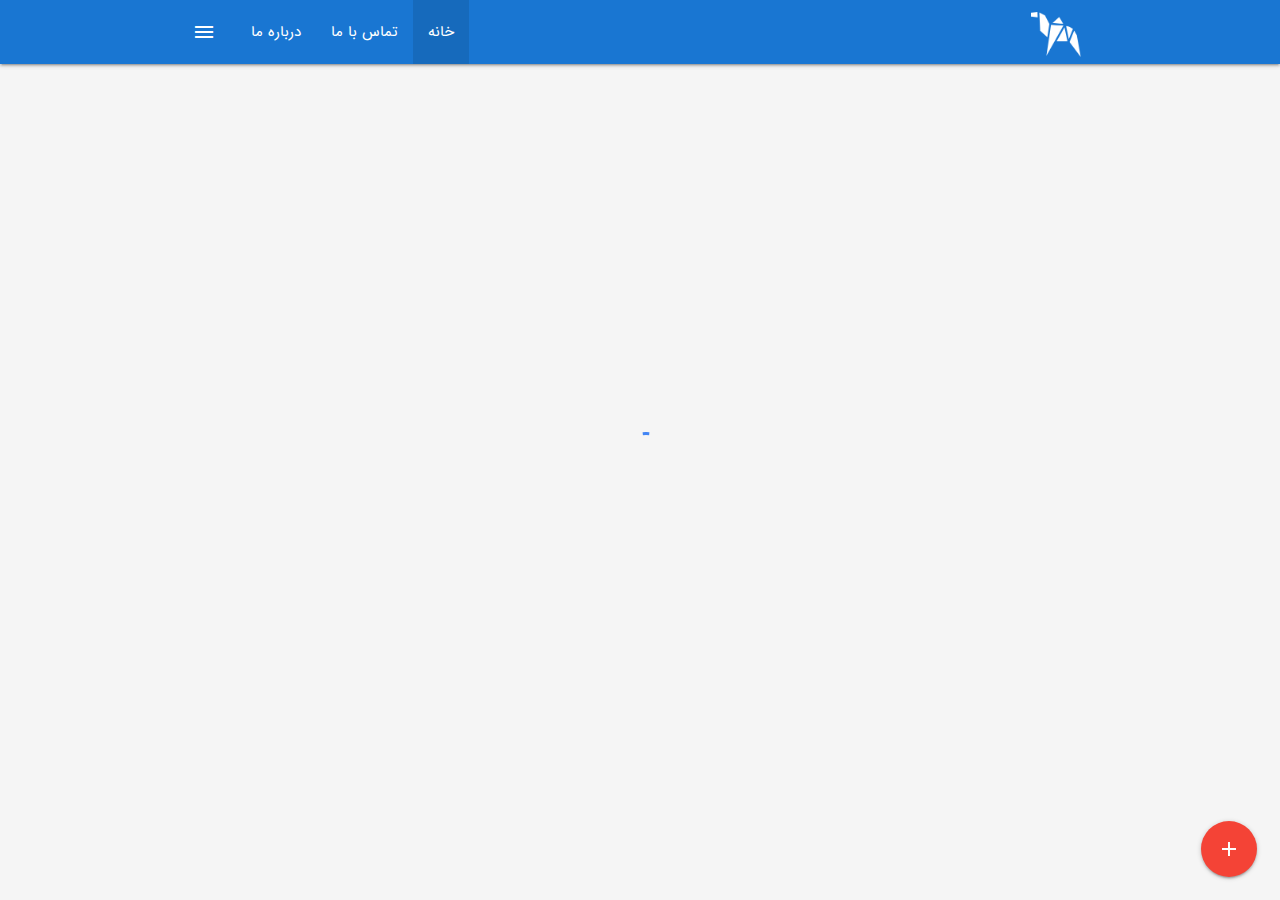
==== index.html @ 0944d2ee "Slider" ====
<!DOCTYPE html>
<html>
    <head>
        <!--Let browser know website is optimized for mobile-->
        <meta name="viewport" content="width=device-width, initial-scale=1.0" />

        <title>برنامه ریز | خانه</title>

        <!--Import Google Icon Font-->
        <link href="https://fonts.googleapis.com/icon?family=Material+Icons" rel="stylesheet" />

        <!--Import materialize.css-->
        <link rel="stylesheet" href="assets/lib/materialize/css/materialize-rtl.css" />

        <!--Import main.css-->
        <link rel="stylesheet" href="assets/css/main.css" />

        <!-- Import Font Awesome -->
        <link rel="stylesheet" href="https://use.fontawesome.com/releases/v5.14.0/css/all.css" integrity="sha384-HzLeBuhoNPvSl5KYnjx0BT+WB0QEEqLprO+NBkkk5gbc67FTaL7XIGa2w1L0Xbgc" crossorigin="anonymous" />
    </head>

    <body class="grey lighten-4 rtl">
        <!-- *** Navbar *** -->
        <nav class="blue darken-2">
            <div class="container">
                <div class="nav-wrapper">
                    <a href="index.html" class="brand-logo right">
                        <img src="assets/img/logo.png" class="responsive-img" style="width: 50px; padding-top: 12px;" alt="لوگو برنامه ریز" />
                    </a>
                    <a href="#" data-target="slide-out" class="sidenav-trigger show-on-large left mr-2"><i class="material-icons">menu</i></a>
                    <ul class="left hide-on-med-and-down">
                        <li class="active"><a href="index.html">خانه</a></li>
                        <li><a href="comments.html">تماس با ما</a></li>
                        <li><a href="users.html">درباره ما</a></li>
                    </ul>
                </div>
            </div>
        </nav>
        <!-- / Navbar -->

        <!-- *** Side Nav *** -->
        <ul id="slide-out" class="sidenav">
            <li>
                <div class="user-view">
                    <div class="background">
                        <img src="assets/img/ocean.jpg" />
                    </div>
                    <a href="#user"><img class="circle" src="assets/img/person1.jpg" /></a>
                    <a href="#name"><span class="white-text name">عطا ذوالفقارزاده </span></a>
                    <a href="#email"><span class="white-text email">ata.zolfagharzadeh@gmail.com</span></a>
                </div>
            </li>
            <li>
                <a class="waves-effect" href="index.html"><i class="material-icons m-0 mx-1">dashboard</i>داشبورد</a>
            </li>
            <li><a class="waves-effect" href="posts.html">پست ها</a></li>
            <li><a class="waves-effect" href="categories.html">دسته ها</a></li>
            <li><a class="waves-effect" href="comments.html">نظرات</a></li>
            <li><a class="waves-effect" href="users.html">کاربران</a></li>
            <li><div class="divider"></div></li>
            <li><a href="#" class="subheader">کنترل اکانت</a></li>
            <li><a class="waves-effect" href="login.html">خروج</a></li>
        </ul>
        <!-- / Side Nav -->

        <!-- *** Section: Slider *** -->
        <section class="section section-slider py-0">
            <div class="h-100">
                <div class="row h-100">
                    <div class="col s12 m6 l6 my-2">
                        <div class="p-5">
                            <h2 class="white-text m-0">برنامه ریز</h2>
                            <p class="white-text my-2 slider-description">لورم ایپسوم متن ساختگی با تولید سادگی نامفهوم از صنعت چاپلورم ایپسوم متن ساختگی با تولید سادگی نامفهوم از صنعت چاپ و با استفاده از طراحان گرافیک استلورم ایپسوم متن ساختگی با تولید سادگی نامفهوم از صنعت چاپ و با استفاده از طراحان گرافیک است و با استفاده از طراحان گرافیک استلورم ایپسوم متن ساختگی با تولید سادگی نامفهوم از صنعت چاپ و با استفاده از طراحان گرافیک است</p>
                            <a href="#!" class="btn blue darken-2 waves-effect">
                                توضیحات بیشتر
                            </a>
                        </div>
                    </div>
                    <div class="col s12 m6 l6 my-2 center">
                        <div class="slider-card slider-card-1 hide-on-small-and-down right-align">
                            <h6 class="white-text">ساخت برنامه تغذیه</h6>
                            <p class="white-text">
                                لورم ایپسوم متن ساختگی با تولید سادگی نامفهوم از صنعت چاپ و با استفاده از طراحان گرافیک است
                            </p>
                        </div>
                        <div class="slider-card slider-card-2 hide-on-small-and-down right-align">
                            <h6 class="white-text">ساخت برنامه ورزشی</h6>
                            <p class="white-text">
                                لورم ایپسوم متن ساختگی با تولید سادگی نامفهوم از صنعت چاپ و با استفاده از طراحان گرافیک است
                            </p>
                        </div>
                        <div class="slider-card slider-card-3 hide-on-med-and-down right-align">
                            <h6 class="white-text">طراحی سایت</h6>
                            <p class="white-text">
                                لورم ایپسوم متن ساختگی با تولید سادگی نامفهوم از صنعت چاپ و با استفاده از طراحان گرافیک است
                            </p>
                        </div>
                        <div class="slider-card slider-card-4 hide-on-med-and-down right-align">
                            <h6 class="white-text">طراحی گرافیک</h6>
                            <p class="white-text">
                                لورم ایپسوم متن ساختگی با تولید سادگی نامفهوم از صنعت چاپ و با استفاده از طراحان گرافیک است
                            </p>
                        </div>
                    </div>
                </div>
            </div>
        </section>
        <!-- / Slider -->

        <!-- *** Section: Stats *** -->
        <section class="section section-stats center">
            <div class="row">
                <div class="col s12 m6 l3">
                    <div class="card-panel blue lighten-1 white-text center">
                        <i class="material-icons medium">insert_emoticon</i>
                        <h5>بازدید این ماه</h5>
                        <h3 class="count">28300</h3>
                        <div class="progress grey lighten-1">
                            <div class="determinate white" style="width: 40%;"></div>
                        </div>
                    </div>
                </div>
                <div class="col s12 m6 l3">
                    <div class="card-panel center">
                        <i class="material-icons medium">mode_edit</i>
                        <h5>پست ها</h5>
                        <h3 class="count">105</h3>
                        <div class="progress grey lighten-1">
                            <div class="determinate blue lighten-1" style="width: 20%;"></div>
                        </div>
                    </div>
                </div>
                <div class="col s12 m6 l3">
                    <div class="card-panel blue lighten-1 white-text center">
                        <i class="material-icons medium">mode_comment</i>
                        <h5>نظرات</h5>
                        <h3 class="count">1200</h3>
                        <div class="progress grey lighten-1">
                            <div class="determinate white" style="width: 40%;"></div>
                        </div>
                    </div>
                </div>
                <div class="col s12 m6 l3">
                    <div class="card-panel center">
                        <i class="material-icons medium">supervisor_account</i>
                        <h5>کاربران</h5>
                        <h3 class="count">350</h3>
                        <div class="progress grey lighten-1">
                            <div class="determinate blue lighten-1" style="width: 10%;"></div>
                        </div>
                    </div>
                </div>
            </div>
        </section>
        <!-- / Stats -->

        <!-- *** Section: Visitors *** -->
        <section class="section section-visitors blue lighten-4">
            <div class="row">
                <div class="col s12 m6 l8">
                    <div class="card-panel">
                        <div id="chartContainer" style="height: 300px; width: 100%;"></div>
                    </div>
                </div>
                <div class="col s12 m6 l4">
                    <!-- Latest Comment -->
                    <ul class="collection with-header latest-comments">
                        <li class="collection-header">
                            <h5>آخرین نظرات</h5>
                        </li>
                        <li class="collection-item avatar">
                            <img src="assets/img/person1.jpg" class="circle" alt="" />
                            <span class="title">عطا ذوالفقارزاده</span>
                            <p class="truncate">لورم ایپسوم متن ساختگی با تولید سادگی نامفهوم از صنعت چاپ و با استفاده از طراحان گرافیک است. چاپگرها و</p>
                            <a href="#!" class="approve green-text">تایید</a>
                            |
                            <a href="#!" class="deny red-text">حذف</a>
                        </li>
                        <li class="collection-item avatar">
                            <img src="assets/img/person2.jpg" class="circle" alt="" />
                            <span class="title">آرمین آرمینیان</span>
                            <p class="truncate">لورم ایپسوم متن ساختگی با تولید سادگی نامفهوم از صنعت چاپ و با استفاده از طراحان گرافیک است. چاپگرها و</p>
                            <a href="#!" class="approve green-text">تایید</a>
                            |
                            <a href="#!" class="deny red-text">حذف</a>
                        </li>
                        <li class="collection-item avatar">
                            <img src="assets/img/person3.jpg" class="circle" alt="" />
                            <span class="title">نازیلا ذوالفقارزاده</span>
                            <p class="truncate">لورم ایپسوم متن ساختگی با تولید سادگی نامفهوم از صنعت چاپ و با استفاده از طراحان گرافیک است. چاپگرها و</p>
                            <a href="#!" class="approve green-text">تایید</a>
                            |
                            <a href="#!" class="deny red-text">حذف</a>
                        </li>
                    </ul>
                </div>
            </div>
        </section>
        <!-- / Visitors -->

        <!-- *** Section: Racent Posts & Todos *** -->
        <section class="section section-recent">
            <div class="row">
                <div class="col s12 m6 l8">
                    <div class="card">
                        <div class="card-content">
                            <span class="card-title">Racent Posts</span>
                            <table class="striped">
                                <thead>
                                    <tr>
                                        <th>عنوان</th>
                                        <th>دسته</th>
                                        <th></th>
                                    </tr>
                                </thead>
                                <tbody>
                                    <tr>
                                        <td>پست اول</td>
                                        <td>طراح سایت</td>
                                        <td>
                                            <a href="details.html" class="btn blue lighten-1">اطلاعات</a>
                                        </td>
                                    </tr>
                                    <tr>
                                        <td>پست دوم</td>
                                        <td>طراح گرافیست</td>
                                        <td>
                                            <a href="details.html" class="btn blue lighten-1">اطلاعات</a>
                                        </td>
                                    </tr>
                                    <tr>
                                        <td>پست سوم</td>
                                        <td>طراح سایت</td>
                                        <td>
                                            <a href="details.html" class="btn blue lighten-1">اطلاعات</a>
                                        </td>
                                    </tr>
                                </tbody>
                            </table>
                        </div>
                    </div>
                </div>
                <div class="col s12 m6 l4">
                    <div class="card">
                        <div class="card-content">
                            <span class="card-title">برنامه ریزی روزانه</span>
                            <form id="todo-form">
                                <div class="input-field">
                                    <input type="text" id="todo" placeholder="افزودن کار..." />
                                </div>
                            </form>
                            <ul class="collection todos">
                                <li class="collection-item">
                                    <div>
                                        کار اول
                                        <a href="#!" class="secondary-content delete">
                                            <i class="material-icons">close</i>
                                        </a>
                                    </div>
                                </li>
                                <li class="collection-item">
                                    <div>
                                        کار دوم
                                        <a href="#!" class="secondary-content delete">
                                            <i class="material-icons">close</i>
                                        </a>
                                    </div>
                                </li>
                            </ul>
                        </div>
                    </div>
                </div>
            </div>
        </section>
        <!-- / Racent Posts & Todos -->

        <!-- *** Footer *** -->
        <footer class="section blue darken-2 white-text center">
            <p>Admin Panel Copyright &copy; 2020</p>
        </footer>
        <!-- / Footer -->

        <!-- *** Fixed Action Button *** -->
        <div class="fixed-action-btn">
            <a href="#!" class="btn-floating btn-large red">
                <i class="material-icons">add</i>
            </a>
            <ul>
                <li>
                    <a href="#post-modal" class="modal-trigger btn-floating blue tooltipped" data-position="left" data-tooltip="ساخت پست جدید">
                        <i class="material-icons">mode_edit</i>
                    </a>
                </li>
                <li>
                    <a href="#category-modal" class="modal-trigger btn-floating blue tooltipped" data-position="left" data-tooltip="ساخت دسته بندی جدید">
                        <i class="material-icons">folder</i>
                    </a>
                </li>
                <li>
                    <a href="#user-modal" class="modal-trigger btn-floating blue tooltipped" data-position="left" data-tooltip="ساخت کاربر جدید">
                        <i class="material-icons">supervisor_account</i>
                    </a>
                </li>
            </ul>
        </div>
        <!-- / Fixed Action Button -->

        <!-- *** Add Post Modal *** -->
        <div id="post-modal" class="modal">
            <div class="modal-content">
                <h4>Add Post</h4>
                <form>
                    <div class="input-field">
                        <input type="text" id="title" />
                        <label for="title">Title</label>
                    </div>
                    <div class="input-field">
                        <select>
                            <option value="" disabled selected>Select option</option>
                            <option value="1">Web Development</option>
                            <option value="2">Graphic Design</option>
                            <option value="3">Tech Gadgets</option>
                        </select>
                        <label>Category</label>
                    </div>
                    <div id="editor"></div>
                </form>
                <div class="modal-footer">
                    <a href="#!" class="modal-close btn blue white-text">Submit</a>
                </div>
            </div>
        </div>
        <!-- / Add Post Modal -->

        <!-- *** Add Category Modal *** -->
        <div id="category-modal" class="modal">
            <div class="modal-content">
                <h4>Add Category</h4>
                <form>
                    <div class="input-field">
                        <input type="text" id="title" />
                        <label for="title">Title</label>
                    </div>
                </form>
                <div class="modal-footer">
                    <a href="#!" class="modal-close btn blue white-text">Submit</a>
                </div>
            </div>
        </div>
        <!-- / Add Category Modal -->

        <!-- *** Add User Modal *** -->
        <div id="user-modal" class="modal">
            <div class="modal-content">
                <h4>Add User</h4>
                <form>
                    <div class="input-field">
                        <input type="text" id="name" />
                        <label for="name">Name</label>
                    </div>
                    <div class="input-field">
                        <input type="text" id="email" />
                        <label for="email">Email</label>
                    </div>
                    <div class="input-field">
                        <input type="password" id="password" />
                        <label for="password">Password</label>
                    </div>
                    <div class="input-field">
                        <input type="password" id="password2" />
                        <label for="password2">Confirm Password</label>
                    </div>
                </form>
                <div class="modal-footer">
                    <a href="#!" class="modal-close btn blue white-text">Submit</a>
                </div>
            </div>
        </div>
        <!-- / Add User Modal -->

        <!-- *** Preloader *** -->
        <div class="loader preloader-wrapper big active">
            <div class="spinner-layer spinner-blue-only">
                <div class="circle-clipper left">
                    <div class="circle"></div>
                </div>
                <div class="gap-patch">
                    <div class="circle"></div>
                </div>
                <div class="circle-clipper right">
                    <div class="circle"></div>
                </div>
            </div>
        </div>
        <!-- / Preloader -->

        <!-- Import Jquery -->
        <script src="https://ajax.googleapis.com/ajax/libs/jquery/3.5.1/jquery.min.js"></script>

        <!-- Import materialize.js -->
        <script src="assets/lib/materialize/js/materialize.min.js"></script>

        <!-- Import canvasjs -->
        <script src="https://canvasjs.com/assets/script/canvasjs.min.js"></script>
        <script src="assets/js/chart.js"></script>

        <!-- Import CkEditor -->
        <script src="https://cdn.ckeditor.com/ckeditor5/21.0.0/classic/ckeditor.js"></script>

        <script>
            // Hide All Sections
            $(".section").hide();

            setTimeout(() => {
                $(document).ready(function () {
                    // Hide Preloader
                    $(".loader").fadeOut();

                    setTimeout(() => {
                        // Show All Sections
                        $(".section").fadeIn();

                        // init Side Nav
                        $(".sidenav").sidenav({
                            edge: "right",
                        });

                        // init Fixed Action Button
                        $(".fixed-action-btn").floatingActionButton();

                        // init Tooltipped
                        $(".tooltipped").tooltip();

                        // init Modal
                        $(".modal").modal();

                        // init Select
                        $("select").formSelect();

                        // init CkEditor
                        ClassicEditor.create(document.querySelector("#editor"), {}).catch((error) => {
                            console.error(error);
                        });

                        // Counter
                        $(".count").each(function () {
                            $(this)
                                .prop("Counter", 0)
                                .animate(
                                    {
                                        Counter: $(this).text(),
                                    },
                                    {
                                        duration: 1000,
                                        easing: "swing",
                                        step: function (now) {
                                            $(this).text(Math.ceil(now));
                                        },
                                    }
                                );
                        });

                        // Comments - Approve & Deny
                        $(".approve").click(function (e) {
                            M.toast({ html: "کامنت تایید شد" });
                            e.preventDefault();
                        });
                        $(".deny").click(function (e) {
                            M.toast({ html: "کامنت حذف شد" });
                            e.preventDefault();
                        });

                        // Quick Todos
                        $("#todo-form").submit(function (e) {
                            const output = `<li class="collection-item">
                                            <div>
                                                ${$("#todo").val()}
                                                <a href="#!" class="secondary-content delete">
                                                    <i class="material-icons">close</i>
                                                </a>
                                            </div>
            </li>`;
                            $(".todos").append(output);
                            $("#todo").val("");
                            M.toast({ html: "Todo Added" });
                            e.preventDefault();
                        });

                        // Delete Todos
                        $(".todos").on("click", ".delete", function (e) {
                            $(this).parent().parent().remove();
                            M.toast({ html: "Todo Removed" });
                            e.preventDefault();
                        });
                    }, 300);
                });
            }, 1000);
        </script>
    </body>
</html>
---- assets/css/main.css ----
@font-face {
    font-family: iransans;
    src: url(../font/eot/IRANSansWeb_Bold.eot);
    src: url(../font/eot/IRANSansWeb_Bold.eot?#iefix) format("eot"), url(../font/woff2/IRANSansWeb_Bold.woff2) format("woff2"), url(../font/woff/IRANSansWeb_Bold.woff) format("woff"), url(../font/ttf/IRANSansWeb_Bold.ttf) format("ttf");
    font-weight: 700;
}

@font-face {
    font-family: iransans;
    src: url(../font/eot/IRANSansWeb_Medium.eot);
    src: url(../font/eot/IRANSansWeb_Medium.eot?#iefix) format("eot"), url(../font/woff2/IRANSansWeb_Medium.woff2) format("woff2"), url(../font/woff/IRANSansWeb_Medium.woff) format("woff"), url(../font/ttf/IRANSansWeb_Medium.ttf) format("ttf");
    font-weight: 500;
}

@font-face {
    font-family: iransans;
    src: url(../font/eot/IRANSansWeb_UltraLight.eot);
    src: url(../font/eot/IRANSansWeb_UltraLight.eot?#iefix) format("eot"), url(../font/woff2/IRANSansWeb_UltraLight.woff2) format("woff2"), url(../font/woff/IRANSansWeb_UltraLight.woff) format("woff"), url(../font/ttf/IRANSansWeb_UltraLight.ttf) format("ttf");
    font-weight: 200;
}

@font-face {
    font-family: iransans;
    src: url(../font/eot/IRANSansWeb_Light.eot);
    src: url(../font/eot/IRANSansWeb_Light.eot?#iefix) format("eot"), url(../font/woff2/IRANSansWeb_Light.woff2) format("woff2"), url(../font/woff/IRANSansWeb_Light.woff) format("woff"), url(../font/ttf/IRANSansWeb_Light.ttf) format("ttf");
    font-weight: 300;
}

@font-face {
    font-family: iransans;
    src: url(../font/eot/IRANSansWeb.eot);
    src: url(../font/eot/IRANSansWeb.eot?#iefix) format("eot"), url(../font/woff2/IRANSansWeb.woff2) format("woff2"), url(../font/woff/IRANSansWeb.woff) format("woff"), url(../font/ttf/IRANSansWeb.ttf) format("ttf");
    font-weight: 400;
}

@font-face {
    font-family: iransansfanum;
    src: url(../font/eot/IRANSansWebFaNum_Bold.eot);
    src: url(../font/eot/IRANSansWebFaNum_Bold.eot?#iefix) format("eot"), url(../font/woff2/IRANSansWebFaNum_Bold.woff2) format("woff2"), url(../font/woff/IRANSansWebFaNum_Bold.woff) format("woff"), url(../font/ttf/IRANSansWebFaNum_Bold.ttf) format("ttf");
    font-weight: 700;
}

@font-face {
    font-family: iransansfanum;
    src: url(../font/eot/IRANSansWebFaNum_Medium.eot);
    src: url(../font/eot/IRANSansWebFaNum_Medium.eot?#iefix) format("eot"), url(../font/woff2/IRANSansWebFaNum_Medium.woff2) format("woff2"), url(../font/woff/IRANSansWebFaNum_Medium.woff) format("woff"), url(../font/ttf/IRANSansWebFaNum_Medium.ttf) format("ttf");
    font-weight: 500;
}

@font-face {
    font-family: iransansfanum;
    src: url(../font/eot/IRANSansWebFaNum_UltraLight.eot);
    src: url(../font/eot/IRANSansWebFaNum_UltraLight.eot?#iefix) format("eot"), url(../font/woff2/IRANSansWebFaNum_UltraLight.woff2) format("woff2"), url(../font/woff/IRANSansWebFaNum_UltraLight.woff) format("woff"), url(../font/ttf/IRANSansWebFaNum_UltraLight.ttf) format("ttf");
    font-weight: 200;
}

@font-face {
    font-family: iransansfanum;
    src: url(../font/eot/IRANSansWebFaNum_Light.eot);
    src: url(../font/eot/IRANSansWebFaNum_Light.eot?#iefix) format("eot"), url(../font/woff2/IRANSansWebFaNum_Light.woff2) format("woff2"), url(../font/woff/IRANSansWebFaNum_Light.woff) format("woff"), url(../font/ttf/IRANSansWebFaNum_Light.ttf) format("ttf");
    font-weight: 300;
}

@font-face {
    font-family: iransansfanum;
    src: url(../font/eot/IRANSansWebFaNum.eot);
    src: url(../font/eot/IRANSansWebFaNum.eot?#iefix) format("eot"), url(../font/woff2/IRANSansWebFaNum.woff2) format("woff2"), url(../font/woff/IRANSansWebFaNum.woff) format("woff"), url(../font/ttf/IRANSansWebFaNum.ttf) format("ttf");
    font-weight: 400;
}

html,
body,
div,
span,
applet,
object,
iframe,
h1,
h2,
h3,
h4,
h5,
h6,
p,
blockquote,
a,
abbr,
acronym,
address,
big,
cite,
code,
del,
dfn,
em,
img,
ins,
kbd,
q,
s,
samp,
small,
strike,
strong,
sub,
sup,
tt,
var,
b,
u,
i,
center,
dl,
dt,
dd,
ol,
ul,
li,
fieldset,
form,
label,
legend,
table,
caption,
tbody,
tfoot,
thead,
tr,
th,
td,
article,
aside,
canvas,
details,
embed,
figure,
figcaption,
footer,
header,
hgroup,
menu,
nav,
output,
ruby,
section,
summary,
time,
mark,
audio,
video,
input,
textarea,
select {
    font-family: IRANSansFaNum, IRANSans, sans-serif;
}

::-moz-selection {
    /* Code for Firefox */
    color: #fff;
    background: #ba68c8;
}

::selection {
    color: #fff;
    background: #ba68c8;
}

.section {
    display: none;
}

.loader {
    position: absolute;
    top: 48%;
    left: 48%;
}

.row {
    margin-bottom: 0;
}

.ck-content {
    height: 130px;
}

.h-100 {
    height: 100%;
}

.p-0 {
    padding: 0 !important;
}

.px-0 {
    padding-left: 0 !important;
    padding-right: 0 !important;
}

.pr-0 {
    padding-right: 0 !important;
}

.pl-0 {
    padding-left: 0 !important;
}

.py-0 {
    padding-top: 0 !important;
    padding-bottom: 0 !important;
}

.pt-0 {
    padding-top: 0 !important;
}

.pb-0 {
    padding-bottom: 0 !important;
}

.p-5 {
    padding: 50px !important;
}

.m-0 {
    margin: 0 !important;
}

.mx-0 {
    margin-left: 0 !important;
    margin-right: 0 !important;
}

.mr-0 {
    margin-right: 0 !important;
}

.ml-0 {
    margin-left: 0 !important;
}

.my-0 {
    margin-top: 0 !important;
    margin-bottom: 0 !important;
}

.mt-0 {
    margin-top: 0 !important;
}

.mb-0 {
    margin-bottom: 0 !important;
}

.m-1 {
    margin: 10px !important;
}

.mx-1 {
    margin-left: 10px !important;
    margin-right: 10px !important;
}

.mr-1 {
    margin-right: 10px !important;
}

.ml-1 {
    margin-left: 10px !important;
}

.my-1 {
    margin-top: 10px !important;
    margin-bottom: 10px !important;
}

.mt-1 {
    margin-top: 10px !important;
}

.mb-1 {
    margin-bottom: 10px !important;
}

.m-2 {
    margin: 20px !important;
}

.mx-2 {
    margin-left: 20px !important;
    margin-right: 20px !important;
}

.mr-2 {
    margin-right: 20px !important;
}

.ml-2 {
    margin-left: 20px !important;
}

.my-2 {
    margin-top: 20px !important;
    margin-bottom: 20px !important;
}

.mt-2 {
    margin-top: 20px !important;
}

.mb-2 {
    margin-bottom: 20px !important;
}

.m-3 {
    margin: 30px !important;
}

.mx-3 {
    margin-left: 30px !important;
    margin-right: 30px !important;
}

.mr-3 {
    margin-right: 30px !important;
}

.ml-3 {
    margin-left: 30px !important;
}

.my-3 {
    margin-top: 30px !important;
    margin-bottom: 30px !important;
}

.mt-3 {
    margin-top: 30px !important;
}

.mb-3 {
    margin-bottom: 30px !important;
}

.m-4 {
    margin: 40px !important;
}

.mx-4 {
    margin-left: 40px !important;
    margin-right: 40px !important;
}

.mr-4 {
    margin-right: 40px !important;
}

.ml-4 {
    margin-left: 40px !important;
}

.my-4 {
    margin-top: 40px !important;
    margin-bottom: 40px !important;
}

.mt-4 {
    margin-top: 40px !important;
}

.mb-4 {
    margin-bottom: 40px !important;
}

.m-5 {
    margin: 50px !important;
}

.mx-5 {
    margin-left: 50px !important;
    margin-right: 50px !important;
}

.mr-5 {
    margin-right: 50px !important;
}

.ml-5 {
    margin-left: 50px !important;
}

.my-5 {
    margin-top: 50px !important;
    margin-bottom: 50px !important;
}

.mt-5 {
    margin-top: 50px !important;
}

.mb-5 {
    margin-bottom: 50px !important;
}

.login {
    margin-top: 70px;
    margin-bottom: 70px;
}

.login .input-field .prefix.active {
    color: #FFF;
}

.login .input-field input:focus {
    border-bottom-color: #FFF !important;
    box-shadow: 0 1px 0 0 #FFF !important;
}

.btn-extended {
    display: block;
    width: 80%;
    margin: 20px auto;
}

/* Section: Slider */
.section-slider {
    height: auto;
    background-image: linear-gradient(rgba(0, 0, 0, 0.5), rgba(0, 0, 0, 0.5)), url(https://i.pinimg.com/originals/51/95/eb/5195ebb8c5f9772deda82aa2937134d3.jpg);
    background-position: center;
    background-size: cover;
}

.section-slider p.slider-description {
    line-height: 35px;
}

.slider-card {
    width: 230px;
    height: 230px;
    display: inline-block;
    border-radius: 10px;
    padding: 15px 25px;
    box-sizing: border-box;
    cursor: pointer;
    margin: 10px 15px;
    background-position: center;
    background-size: cover;
    transition: transform 0.5s;
}

.slider-card h6 {
    text-shadow: 0 0 5px #999;
    font-size: 18px;
}

.slider-card p {
    text-shadow: 0 0 15px #000;
    font-size: 14px;
}

.slider-card-1 {
    background-image: linear-gradient(rgba(0, 0, 0, 0.6), rgba(0, 0, 0, 0.6)), url(https://caloriecontrol.org/wp-content/uploads/AdobeStock_106548618-300x200.jpeg);
}

.slider-card-2 {
    background-image: linear-gradient(rgba(0, 0, 0, 0.6), rgba(0, 0, 0, 0.6)), url(https://media.istockphoto.com/photos/flat-lay-sport-shoes-bottle-of-water-dumbbells-and-earphones-picture-id609076630);

}

.slider-card-3 {
    background-image: linear-gradient(rgba(0, 0, 0, 0.4), rgba(0, 0, 0, 0.4)), url(https://www.designer-daily.com/wp-content/uploads/2019/12/imac_5k_black_mockup_tranmautritam.jpg);
}

.slider-card-4 {
    background-image: linear-gradient(rgba(0, 0, 0, 0.5), rgba(0, 0, 0, 0.5)), url(https://samjayhub.com/wp-content/uploads/2020/01/business-card-double-side.jpg);
}

.slider-card:hover {
    transform: translateY(-10px);
}

@media(max-width: 992px) {

    .section-slider .p-5 {
        padding: 20px !important;
    }
}
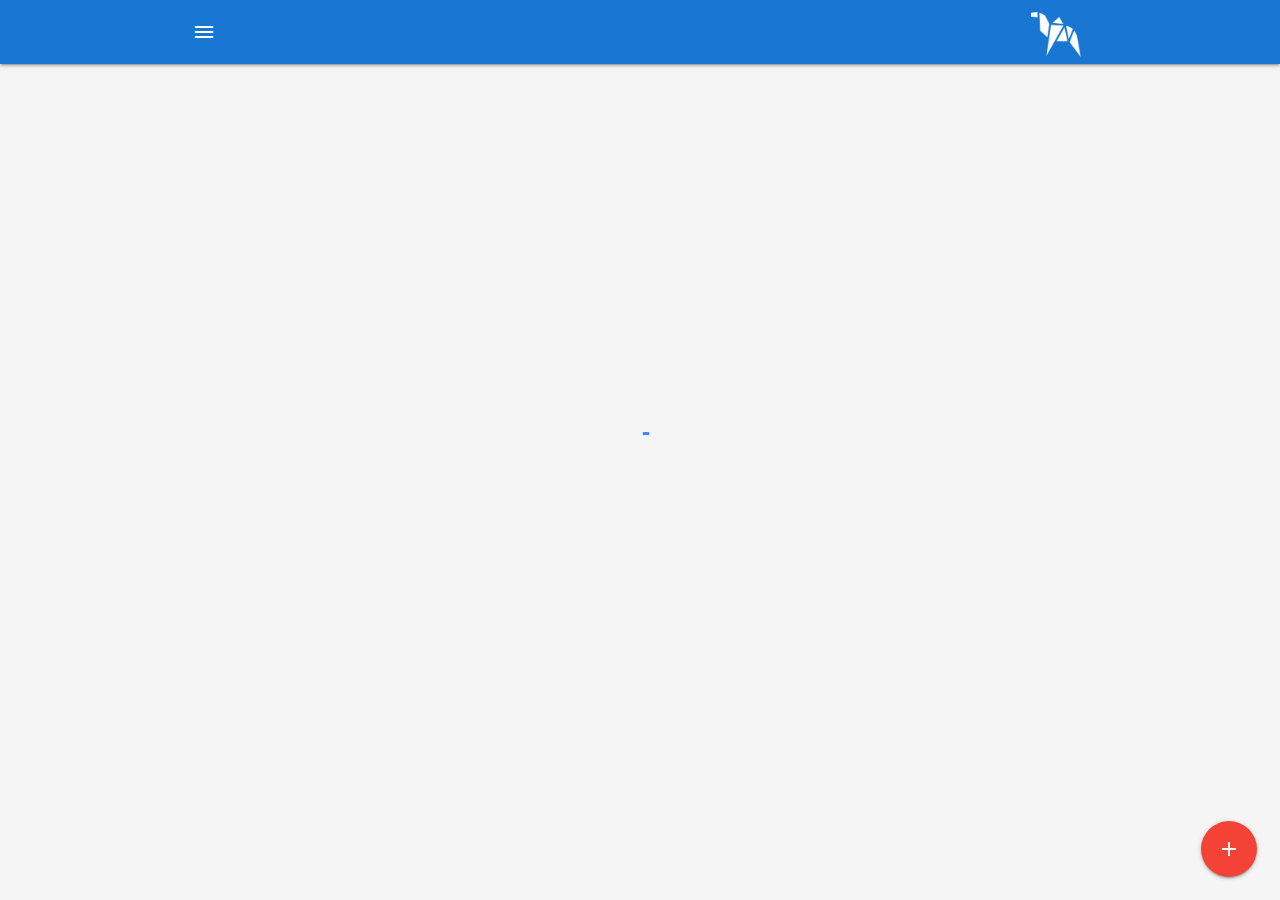
==== commit e70b8c07: "Section: What We Do" ====
--- a/index.html
+++ b/index.html
@@ -25,13 +25,25 @@
             <div class="container">
                 <div class="nav-wrapper">
                     <a href="index.html" class="brand-logo right">
-                        <img src="assets/img/logo.png" class="responsive-img" style="width: 50px; padding-top: 12px;" alt="لوگو برنامه ریز" />
+                        <img src="assets/img/logo.png" style="width: 50px; padding-top: 12px;" alt="لوگو برنامه ریز" />
                     </a>
                     <a href="#" data-target="slide-out" class="sidenav-trigger show-on-large left mr-2"><i class="material-icons">menu</i></a>
                     <ul class="left hide-on-med-and-down">
-                        <li class="active"><a href="index.html">خانه</a></li>
-                        <li><a href="comments.html">تماس با ما</a></li>
-                        <li><a href="users.html">درباره ما</a></li>
+                        <li>
+                            <a href="index.html">
+                                <i class="fab fa-instagram"></i>
+                            </a>
+                        </li>
+                        <li>
+                            <a href="index.html">
+                                <i class="fab fa-telegram"></i>
+                            </a>
+                        </li>
+                        <li>
+                            <a href="index.html">
+                                <i class="fab fa-google-plus-g"></i>
+                            </a>
+                        </li>
                     </ul>
                 </div>
             </div>
@@ -67,38 +79,63 @@
         <section class="section section-slider py-0">
             <div class="h-100">
                 <div class="row h-100">
-                    <div class="col s12 m6 l6 my-2">
+                    <div class="col s12 m6 l5 my-2">
                         <div class="p-5">
                             <h2 class="white-text m-0">برنامه ریز</h2>
-                            <p class="white-text my-2 slider-description">لورم ایپسوم متن ساختگی با تولید سادگی نامفهوم از صنعت چاپلورم ایپسوم متن ساختگی با تولید سادگی نامفهوم از صنعت چاپ و با استفاده از طراحان گرافیک استلورم ایپسوم متن ساختگی با تولید سادگی نامفهوم از صنعت چاپ و با استفاده از طراحان گرافیک است و با استفاده از طراحان گرافیک استلورم ایپسوم متن ساختگی با تولید سادگی نامفهوم از صنعت چاپ و با استفاده از طراحان گرافیک است</p>
-                            <a href="#!" class="btn blue darken-2 waves-effect">
-                                توضیحات بیشتر
-                            </a>
-                        </div>
-                    </div>
-                    <div class="col s12 m6 l6 my-2 center">
+                            <p class="white-text my-2 line-height-35 text-justify">
+                                لورم ایپسوم متن ساختگی با تولید سادگی نامفهوم از صنعت چاپلورم ایپسوم متن ساختگی با تولید سادگی نامفهوم از صنعت چاپ و با استفاده از طراحان گرافیک استلورم ایپسوم متن ساختگی با تولید سادگی نامفهوم از صنعت چاپ و با استفاده از طراحان گرافیک است و با استفاده از طراحان گرافیک استلورم ایپسوم متن ساختگی با تولید سادگی نامفهوم از صنعت چاپ و با استفاده از طراحان گرافیک است
+                            </p>
+                            <p class="center-on-small-only">
+                                <a href="#!" class="btn-large green darken-2 waves-effect">
+                                    <i class="large material-icons right">lightbulb_outline</i>
+                                    توضیحات بیشتر
+                                </a>
+                            </p>
+                        </div>
+                    </div>
+                    <div class="col s12 m6 l7 my-2 center">
                         <div class="slider-card slider-card-1 hide-on-small-and-down right-align">
-                            <h6 class="white-text">ساخت برنامه تغذیه</h6>
+                            <h5 class="white-text">ساخت برنامه تغذیه</h5>
                             <p class="white-text">
                                 لورم ایپسوم متن ساختگی با تولید سادگی نامفهوم از صنعت چاپ و با استفاده از طراحان گرافیک است
+                                <br />
+                                <br />
+                                <span class="font-size-12">
+                                    برای توضیحات بیشتر کلیک کنید
+                                </span>
                             </p>
                         </div>
                         <div class="slider-card slider-card-2 hide-on-small-and-down right-align">
-                            <h6 class="white-text">ساخت برنامه ورزشی</h6>
+                            <h5 class="white-text">ساخت برنامه ورزشی</h5>
                             <p class="white-text">
                                 لورم ایپسوم متن ساختگی با تولید سادگی نامفهوم از صنعت چاپ و با استفاده از طراحان گرافیک است
+                                <br />
+                                <br />
+                                <span class="font-size-12">
+                                    برای توضیحات بیشتر کلیک کنید
+                                </span>
                             </p>
                         </div>
                         <div class="slider-card slider-card-3 hide-on-med-and-down right-align">
-                            <h6 class="white-text">طراحی سایت</h6>
+                            <h5 class="white-text">طراحی سایت</h5>
                             <p class="white-text">
                                 لورم ایپسوم متن ساختگی با تولید سادگی نامفهوم از صنعت چاپ و با استفاده از طراحان گرافیک است
+                                <br />
+                                <br />
+                                <span class="font-size-12">
+                                    برای توضیحات بیشتر کلیک کنید
+                                </span>
                             </p>
                         </div>
                         <div class="slider-card slider-card-4 hide-on-med-and-down right-align">
-                            <h6 class="white-text">طراحی گرافیک</h6>
+                            <h5 class="white-text">طراحی گرافیک</h5>
                             <p class="white-text">
                                 لورم ایپسوم متن ساختگی با تولید سادگی نامفهوم از صنعت چاپ و با استفاده از طراحان گرافیک است
+                                <br />
+                                <br />
+                                <span class="font-size-12">
+                                    برای توضیحات بیشتر کلیک کنید
+                                </span>
                             </p>
                         </div>
                     </div>
@@ -106,6 +143,61 @@
             </div>
         </section>
         <!-- / Slider -->
+
+        <!-- *** Section: What We Do *** -->
+        <section class="section section-whatwedo blue darken-2 center">
+            <span class="white-text hover-border" style="font-size: 40px;">ما چیکار می کنیم !</span>
+            <div class="container">
+                <div class="row">
+                    <div class="col s12 m4 my-1">
+                        <div class="main">
+                            <div class="service white p-3">
+                                <div class="service-logo">
+                                    <i class="fab fa-apple fa-3x blue-text text-darken-2"></i>
+                                </div>
+                                <h4>App Design</h4>
+                                <p>
+                                    Lorem ipsum, dolor sit amet consectetur adipisicing elit. Unde aspernatur nihil provident atque adipisci asperiores, architecto impedit magni ut facilis!
+                                </p>
+                            </div>
+                            <div class="shadow-one"></div>
+                            <div class="shadow-two"></div>
+                        </div>
+                    </div>
+                    <div class="col s12 m4 my-1">
+                        <div class="main">
+                            <div class="service white p-3">
+                                <div class="service-logo">
+                                    <i class="fab fa-android fa-3x blue-text text-darken-2"></i>
+                                </div>
+                                <h4>Development</h4>
+                                <p>
+                                    Lorem ipsum, dolor sit amet consectetur adipisicing elit. Unde aspernatur nihil provident atque adipisci asperiores, architecto impedit magni ut facilis!
+                                </p>
+                            </div>
+                            <div class="shadow-one"></div>
+                            <div class="shadow-two"></div>
+                        </div>
+                    </div>
+                    <div class="col s12 m4 my-1">
+                        <div class="main">
+                            <div class="service white p-3">
+                                <div class="service-logo">
+                                    <i class="fas fa-globe fa-3x blue-text text-darken-2"></i>
+                                </div>
+                                <h4>Marketing</h4>
+                                <p>
+                                    Lorem ipsum, dolor sit amet consectetur adipisicing elit. Unde aspernatur nihil provident atque adipisci asperiores, architecto impedit magni ut facilis!
+                                </p>
+                            </div>
+                            <div class="shadow-one"></div>
+                            <div class="shadow-two"></div>
+                        </div>
+                    </div>
+                </div>
+            </div>
+        </section>
+        <!-- / What We Do -->
 
         <!-- *** Section: Stats *** -->
         <section class="section section-stats center">
--- a/assets/css/main.css
+++ b/assets/css/main.css
@@ -187,6 +187,18 @@
     height: 100%;
 }
 
+.text-justify {
+    text-align: justify !important;
+}
+
+.line-height-35 {
+    line-height: 35px;
+}
+
+.font-size-12 {
+    font-size: 12px;
+}
+
 .p-0 {
     padding: 0 !important;
 }
@@ -217,8 +229,154 @@
     padding-bottom: 0 !important;
 }
 
+.p-1 {
+    padding: 10px !important;
+}
+
+.px-1 {
+    padding-left: 10px !important;
+    padding-right: 10px !important;
+}
+
+.pr-1 {
+    padding-right: 10px !important;
+}
+
+.pl-1 {
+    padding-left: 10px !important;
+}
+
+.py-1 {
+    padding-top: 10px !important;
+    padding-bottom: 10px !important;
+}
+
+.pt-1 {
+    padding-top: 10px !important;
+}
+
+.pb-1 {
+    padding-bottom: 10px !important;
+}
+
+.p-2 {
+    padding: 20px !important;
+}
+
+.px-2 {
+    padding-left: 20px !important;
+    padding-right: 20px !important;
+}
+
+.pr-2 {
+    padding-right: 20px !important;
+}
+
+.pl-2 {
+    padding-left: 20px !important;
+}
+
+.py-2 {
+    padding-top: 20px !important;
+    padding-bottom: 20px !important;
+}
+
+.pt-2 {
+    padding-top: 20px !important;
+}
+
+.pb-2 {
+    padding-bottom: 20px !important;
+}
+
+.p-3 {
+    padding: 30px !important;
+}
+
+.px-3 {
+    padding-left: 30px !important;
+    padding-right: 30px !important;
+}
+
+.pr-3 {
+    padding-right: 30px !important;
+}
+
+.pl-3 {
+    padding-left: 30px !important;
+}
+
+.py-3 {
+    padding-top: 30px !important;
+    padding-bottom: 30px !important;
+}
+
+.pt-3 {
+    padding-top: 30px !important;
+}
+
+.pb-3 {
+    padding-bottom: 30px !important;
+}
+
+.p-4 {
+    padding: 40px !important;
+}
+
+.px-4 {
+    padding-left: 40px !important;
+    padding-right: 40px !important;
+}
+
+.pr-4 {
+    padding-right: 40px !important;
+}
+
+.pl-4 {
+    padding-left: 40px !important;
+}
+
+.py-4 {
+    padding-top: 40px !important;
+    padding-bottom: 40px !important;
+}
+
+.pt-4 {
+    padding-top: 40px !important;
+}
+
+.pb-4 {
+    padding-bottom: 40px !important;
+}
+
 .p-5 {
     padding: 50px !important;
+}
+
+.px-5 {
+    padding-left: 50px !important;
+    padding-right: 50px !important;
+}
+
+.pr-5 {
+    padding-right: 50px !important;
+}
+
+.pl-5 {
+    padding-left: 50px !important;
+}
+
+.py-5 {
+    padding-top: 50px !important;
+    padding-bottom: 50px !important;
+}
+
+.pt-5 {
+    padding-top: 50px !important;
+}
+
+.pb-5 {
+    padding-bottom: 50px !important;
 }
 
 .m-0 {
@@ -427,10 +585,6 @@
     background-image: linear-gradient(rgba(0, 0, 0, 0.5), rgba(0, 0, 0, 0.5)), url(https://i.pinimg.com/originals/51/95/eb/5195ebb8c5f9772deda82aa2937134d3.jpg);
     background-position: center;
     background-size: cover;
-}
-
-.section-slider p.slider-description {
-    line-height: 35px;
 }
 
 .slider-card {
@@ -447,9 +601,9 @@
     transition: transform 0.5s;
 }
 
-.slider-card h6 {
+.slider-card h5 {
     text-shadow: 0 0 5px #999;
-    font-size: 18px;
+    font-size: 19px;
 }
 
 .slider-card p {
@@ -483,4 +637,139 @@
     .section-slider .p-5 {
         padding: 20px !important;
     }
+}
+
+.hover-border {
+    font-weight: bold;
+    text-shadow: 0 0 2px #999;
+    position: relative;
+}
+
+.hover-border::after {
+    content: '';
+    width: 0%;
+    height: 7px;
+    background-color: white;
+    position: absolute;
+    bottom: -25%;
+    left: 50%;
+    border-radius: 10px;
+    box-shadow: 0 0 2px white;
+    transition: all 500ms ease;
+}
+
+.section-whatwedo:hover .hover-border::after {
+    left: 0%;
+    width: 100%;
+}
+
+/* Section: What We Do */
+.section-whatwedo span.hover-border {
+    display: inline-block;
+    margin: 25px 0;
+}
+
+.section-whatwedo .main {
+    width: 100%;
+    height: 460px;
+    text-align: center;
+    position: relative;
+    cursor: pointer;
+}
+
+.section-whatwedo .main .service {
+    border-radius: 10px;
+    position: absolute;
+    bottom: 0;
+    z-index: 2;
+    box-shadow: 0 0 20px -15px #030380;
+    transition: transform 0.8s;
+}
+
+.section-whatwedo .main .service-logo {
+    width: 130px;
+    height: 130px;
+    border-radius: 50%;
+    margin: -90px auto 0;
+    background: #FFF;
+    border: 18px solid #1976d2;
+    display: flex;
+    justify-content: center;
+    align-items: center;
+    text-align: center;
+}
+
+.section-whatwedo .main .service h4 {
+    height: 35px;
+    width: 80%;
+    background: #FFF;
+    margin: 50px auto;
+    position: relative;
+    font-size: 22px;
+    display: flex;
+    justify-content: center;
+    align-items: center;
+    text-align: center;
+}
+
+.section-whatwedo .main .service h4::after {
+    content: '';
+    height: 30px;
+    width: 40px;
+    background: linear-gradient(to right, #fff, #007bff);
+    position: absolute;
+    right: -5px;
+    top: -5px;
+    z-index: -1;
+}
+
+.section-whatwedo .main .service h4::before {
+    content: '';
+    height: 30px;
+    width: 40px;
+    background: linear-gradient(to right, #007bff, #fff);
+    position: absolute;
+    left: -5px;
+    bottom: -5px;
+    z-index: -1;
+}
+
+.shadow-one {
+    height: 200px;
+    width: 80%;
+    background: #FFF;
+    position: absolute;
+    border-radius: 10px;
+    bottom: 0;
+    left: 10%;
+    z-index: 1;
+    box-shadow: 0 0 20px -15px #030380;
+    transition: transform 0.8s;
+}
+
+.shadow-two {
+    height: 200px;
+    width: 64%;
+    background: #FFF;
+    position: absolute;
+    border-radius: 10px;
+    bottom: 0;
+    left: 18%;
+    z-index: 0;
+}
+
+.section-whatwedo .main:hover .service {
+    transform: translateY(-50px);
+}
+
+.section-whatwedo .main:hover .shadow-one {
+    transform: translateY(-25px);
+}
+
+.section-whatwedo i {
+    transition: transform 0.8s;
+}
+
+.section-whatwedo .main:hover i {
+    transform: rotate(360deg);
 }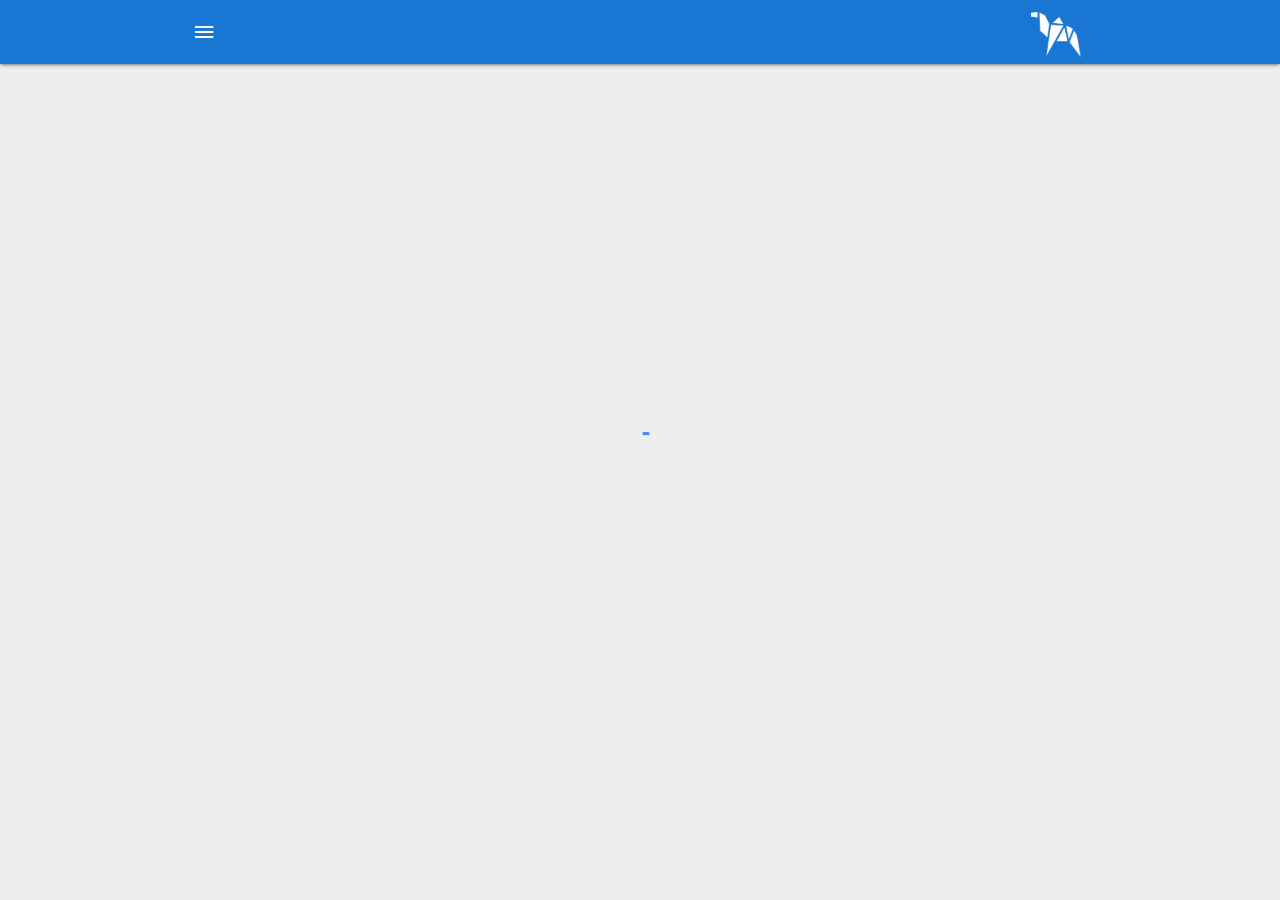
==== commit f37d39d8: "First Page" ====
--- a/index.html
+++ b/index.html
@@ -19,35 +19,39 @@
         <link rel="stylesheet" href="https://use.fontawesome.com/releases/v5.14.0/css/all.css" integrity="sha384-HzLeBuhoNPvSl5KYnjx0BT+WB0QEEqLprO+NBkkk5gbc67FTaL7XIGa2w1L0Xbgc" crossorigin="anonymous" />
     </head>
 
-    <body class="grey lighten-4 rtl">
+    <body class="grey lighten-3 rtl">
         <!-- *** Navbar *** -->
-        <nav class="blue darken-2">
-            <div class="container">
-                <div class="nav-wrapper">
-                    <a href="index.html" class="brand-logo right">
-                        <img src="assets/img/logo.png" style="width: 50px; padding-top: 12px;" alt="لوگو برنامه ریز" />
-                    </a>
-                    <a href="#" data-target="slide-out" class="sidenav-trigger show-on-large left mr-2"><i class="material-icons">menu</i></a>
-                    <ul class="left hide-on-med-and-down">
-                        <li>
-                            <a href="index.html">
-                                <i class="fab fa-instagram"></i>
-                            </a>
-                        </li>
-                        <li>
-                            <a href="index.html">
-                                <i class="fab fa-telegram"></i>
-                            </a>
-                        </li>
-                        <li>
-                            <a href="index.html">
-                                <i class="fab fa-google-plus-g"></i>
-                            </a>
-                        </li>
-                    </ul>
-                </div>
-            </div>
-        </nav>
+        <div class="nav-container">
+            <nav class="blue darken-2 pushpin">
+                <div class="container">
+                    <div class="nav-wrapper">
+                        <a href="index.html" class="brand-logo right">
+                            <img src="assets/img/logo.png" style="width: 50px; padding-top: 12px" alt="لوگو برنامه ریز" />
+                        </a>
+                        <a href="#" data-target="slide-out" class="sidenav-trigger show-on-large left mr-2 tooltipped" data-position="bottom" data-tooltip="فهرست">
+                            <i class="material-icons">menu</i>
+                        </a>
+                        <ul class="left hide-on-med-and-down">
+                            <li>
+                                <a href="index.html" class="tooltipped" data-position="bottom" data-tooltip="ورود به صفحه اینستاگرام">
+                                    <i class="fab fa-instagram"></i>
+                                </a>
+                            </li>
+                            <li>
+                                <a href="index.html" class="tooltipped" data-position="bottom" data-tooltip="ورود به کانال تلگرام">
+                                    <i class="fab fa-telegram"></i>
+                                </a>
+                            </li>
+                            <li>
+                                <a href="index.html" class="tooltipped" data-position="bottom" data-tooltip="ورود به صفحه گوگل پلاس">
+                                    <i class="fab fa-google-plus-g"></i>
+                                </a>
+                            </li>
+                        </ul>
+                    </div>
+                </div>
+            </nav>
+        </div>
         <!-- / Navbar -->
 
         <!-- *** Side Nav *** -->
@@ -82,38 +86,36 @@
                     <div class="col s12 m6 l5 my-2">
                         <div class="p-5">
                             <h2 class="white-text m-0">برنامه ریز</h2>
-                            <p class="white-text my-2 line-height-35 text-justify">
-                                لورم ایپسوم متن ساختگی با تولید سادگی نامفهوم از صنعت چاپلورم ایپسوم متن ساختگی با تولید سادگی نامفهوم از صنعت چاپ و با استفاده از طراحان گرافیک استلورم ایپسوم متن ساختگی با تولید سادگی نامفهوم از صنعت چاپ و با استفاده از طراحان گرافیک است و با استفاده از طراحان گرافیک استلورم ایپسوم متن ساختگی با تولید سادگی نامفهوم از صنعت چاپ و با استفاده از طراحان گرافیک است
-                            </p>
+                            <p class="white-text my-2 line-height-35 text-justify">لورم ایپسوم متن ساختگی با تولید سادگی نامفهوم از صنعت چاپلورم ایپسوم متن ساختگی با تولید سادگی نامفهوم از صنعت چاپ و با استفاده از طراحان گرافیک استلورم ایپسوم متن ساختگی با تولید سادگی نامفهوم از صنعت چاپ و با استفاده از طراحان گرافیک است و با استفاده از طراحان گرافیک استلورم ایپسوم متن ساختگی با تولید سادگی نامفهوم از صنعت چاپ و با استفاده از طراحان گرافیک است</p>
                             <p class="center-on-small-only">
-                                <a href="#!" class="btn-large green darken-2 waves-effect">
-                                    <i class="large material-icons right">lightbulb_outline</i>
-                                    توضیحات بیشتر
+                                <a href="#login-modal" class="btn-large green darken-2 waves-effect m-1 border-radius-30 modal-trigger">
+                                    <i class="large material-icons right">sentiment_very_satisfied</i>
+                                    ورود به سایت
+                                </a>
+                                <a href="#!" class="btn-large blue darken-2 waves-effect m-1 border-radius-30">
+                                    <i class="large material-icons right">touch_app</i>
+                                    ثبت نام رایگان
                                 </a>
                             </p>
                         </div>
                     </div>
-                    <div class="col s12 m6 l7 my-2 center">
-                        <div class="slider-card slider-card-1 hide-on-small-and-down right-align">
+                    <div class="col s12 m6 l7 my-2 center hide-on-small-and-down">
+                        <div class="slider-card slider-card-1 right-align">
                             <h5 class="white-text">ساخت برنامه تغذیه</h5>
                             <p class="white-text">
                                 لورم ایپسوم متن ساختگی با تولید سادگی نامفهوم از صنعت چاپ و با استفاده از طراحان گرافیک است
                                 <br />
                                 <br />
-                                <span class="font-size-12">
-                                    برای توضیحات بیشتر کلیک کنید
-                                </span>
+                                <span class="font-size-12"> برای توضیحات بیشتر کلیک کنید </span>
                             </p>
                         </div>
-                        <div class="slider-card slider-card-2 hide-on-small-and-down right-align">
+                        <div class="slider-card slider-card-2 right-align">
                             <h5 class="white-text">ساخت برنامه ورزشی</h5>
                             <p class="white-text">
                                 لورم ایپسوم متن ساختگی با تولید سادگی نامفهوم از صنعت چاپ و با استفاده از طراحان گرافیک است
                                 <br />
                                 <br />
-                                <span class="font-size-12">
-                                    برای توضیحات بیشتر کلیک کنید
-                                </span>
+                                <span class="font-size-12"> برای توضیحات بیشتر کلیک کنید </span>
                             </p>
                         </div>
                         <div class="slider-card slider-card-3 hide-on-med-and-down right-align">
@@ -122,9 +124,7 @@
                                 لورم ایپسوم متن ساختگی با تولید سادگی نامفهوم از صنعت چاپ و با استفاده از طراحان گرافیک است
                                 <br />
                                 <br />
-                                <span class="font-size-12">
-                                    برای توضیحات بیشتر کلیک کنید
-                                </span>
+                                <span class="font-size-12"> برای توضیحات بیشتر کلیک کنید </span>
                             </p>
                         </div>
                         <div class="slider-card slider-card-4 hide-on-med-and-down right-align">
@@ -133,9 +133,7 @@
                                 لورم ایپسوم متن ساختگی با تولید سادگی نامفهوم از صنعت چاپ و با استفاده از طراحان گرافیک است
                                 <br />
                                 <br />
-                                <span class="font-size-12">
-                                    برای توضیحات بیشتر کلیک کنید
-                                </span>
+                                <span class="font-size-12"> برای توضیحات بیشتر کلیک کنید </span>
                             </p>
                         </div>
                     </div>
@@ -146,329 +144,235 @@
 
         <!-- *** Section: What We Do *** -->
         <section class="section section-whatwedo blue darken-2 center">
-            <span class="white-text hover-border" style="font-size: 40px;">ما چیکار می کنیم !</span>
+            <span class="white-text hover-border font-size-30">برنامه ریز چیکار میکنه؟</span>
+            <div class="row">
+                <div class="col s12 m6 l4 my-1">
+                    <div class="main">
+                        <div class="service white p-3">
+                            <div class="service-logo">
+                                <i class="fab fa-apple fa-3x blue-text text-darken-2"></i>
+                            </div>
+                            <h4 class="text-bold">آسان کردن مشاغل</h4>
+                            <p>لورم ایپسوم ورم ایپسوم متن ساختگی با تولید سادگی نامفهوم از صنعت چاپ و با استفاده از طراحان گرافیک استلورم ایپسوم استفاده از طراحان گرافیک است</p>
+                        </div>
+                        <div class="shadow-one"></div>
+                        <div class="shadow-two"></div>
+                    </div>
+                </div>
+                <div class="col s12 m6 l4 my-1">
+                    <div class="main">
+                        <div class="service white p-3">
+                            <div class="service-logo">
+                                <i class="fab fa-android fa-3x blue-text text-darken-2"></i>
+                            </div>
+                            <h4 class="text-bold">راحتی استفاده</h4>
+                            <p>لورم ایپسوم ورم ایپسوم متن ساختگی با تولید سادگی نامفهوم از صنعت چاپ و با استفاده از طراحان گرافیک استلورم ایپسوم استفاده از طراحان گرافیک است</p>
+                        </div>
+                        <div class="shadow-one"></div>
+                        <div class="shadow-two"></div>
+                    </div>
+                </div>
+                <div class="col s12 m6 l4 my-1 hide-on-med-only">
+                    <div class="main">
+                        <div class="service white p-3">
+                            <div class="service-logo">
+                                <i class="fas fa-globe fa-3x blue-text text-darken-2"></i>
+                            </div>
+                            <h4 class="text-bold">کمک به متخصصان</h4>
+                            <p>لورم ایپسوم ورم ایپسوم متن ساختگی با تولید سادگی نامفهوم از صنعت چاپ و با استفاده از طراحان گرافیک استلورم ایپسوم استفاده از طراحان گرافیک است</p>
+                        </div>
+                        <div class="shadow-one"></div>
+                        <div class="shadow-two"></div>
+                    </div>
+                </div>
+            </div>
+        </section>
+        <!-- / What We Do -->
+
+        <!-- *** Section: Gallery *** -->
+        <section class="section section-gallery p-0 grey lighten-3">
+            <div class="row">
+                <div class="col s12 m6">
+                    <div class="content p-2">
+                        <h3 class="blue-text text-darken-2 font-size-30 center-on-small-only">در کمتر از 5 دقیقه برنامه بنویسید</h3>
+                        <p class="text-justify my-3">
+                            لورم ایپسوم متن ساختگی با تولید سادگی نامفهوم از صنعت چاپ و با استفاده از طراحان گرافیک است چاپگرها و متون بلکه روزنامه و مجله در ستون و سطرآنچنان که لازم است<br />
+                            لورم ایپسوم متن ساختگی با تولید سادگی نامفهوم از صنعت چاپ و با استفاده از طراحان گرافیک است چاپگرها
+                        </p>
+                        <a href="#!" class="btn-large waves-effect blue darken-2 border-radius-30">اطلاعات بیشتر</a>
+                    </div>
+                </div>
+                <div class="col s12 m6 p-0 blue darken-2">
+                    <div class="gallery-slider">
+                        <img src="https://i.pinimg.com/originals/51/95/eb/5195ebb8c5f9772deda82aa2937134d3.jpg" class="materialboxed" id="gallery-slide-1" alt="" />
+                    </div>
+                    <div class="gallery-slider-content p-3">
+                        <h2 class="m-0 white-text text-bold">برنامه اختصاصی مشتریان خودتون رو طراحی کنید</h2>
+                        <hr class="mt-2 mb-3 mr-0 white" />
+                        <p class="mb-2">لورم ایپسوم متن ساختگی با تولید سادگی نامفهوم از صنعت چاپ و با استفاده از طراحان گرافیک است چاپگرها و متون بلکه روزنامه و مجله در ستون و سطرآنچنان که لازم است</p>
+                        <div class="controller my-2">
+                            <i class="far fa-arrow-alt-circle-right white-text fa-2x" id="gallery-back-1"></i>
+                            <div class="vertical-line white"></div>
+                            <i class="far fa-arrow-alt-circle-left white-text fa-2x" id="gallery-next-1"></i>
+                        </div>
+                    </div>
+                </div>
+            </div>
+        </section>
+        <!-- / Gallery -->
+
+        <!-- *** Section: Gallery *** -->
+        <section class="section section-gallery p-0 grey lighten-3">
+            <div class="row">
+                <div class="col s12 m6 p-0 blue darken-2">
+                    <div class="gallery-slider">
+                        <img src="https://i.pinimg.com/originals/51/95/eb/5195ebb8c5f9772deda82aa2937134d3.jpg" class="materialboxed" id="gallery-slide-2" alt="" />
+                    </div>
+                    <div class="gallery-slider-content p-3">
+                        <h2 class="m-0 white-text text-bold">برنامه اختصاصی مشتریان خودتون رو طراحی کنید</h2>
+                        <hr class="mt-2 mb-3 mr-0 white" />
+                        <p class="mb-2">لورم ایپسوم متن ساختگی با تولید سادگی نامفهوم از صنعت چاپ و با استفاده از طراحان گرافیک است چاپگرها و متون بلکه روزنامه و مجله در ستون و سطرآنچنان که لازم است</p>
+                        <div class="controller my-2 left">
+                            <i class="far fa-arrow-alt-circle-right white-text fa-2x" id="gallery-back-2"></i>
+                            <div class="vertical-line white"></div>
+                            <i class="far fa-arrow-alt-circle-left white-text fa-2x" id="gallery-next-2"></i>
+                        </div>
+                    </div>
+                </div>
+                <div class="col s12 m6">
+                    <div class="content p-2">
+                        <h3 class="blue-text text-darken-2 font-size-30 center-on-small-only">در کمتر از 5 دقیقه برنامه بنویسید</h3>
+                        <p class="text-justify my-3">
+                            لورم ایپسوم متن ساختگی با تولید سادگی نامفهوم از صنعت چاپ و با استفاده از طراحان گرافیک است چاپگرها و متون بلکه روزنامه و مجله در ستون و سطرآنچنان که لازم است<br />
+                            لورم ایپسوم متن ساختگی با تولید سادگی نامفهوم از صنعت چاپ و با استفاده از طراحان گرافیک است چاپگرها
+                        </p>
+                        <a href="#!" class="btn-large waves-effect blue darken-2 border-radius-30">اطلاعات بیشتر</a>
+                    </div>
+                </div>
+            </div>
+        </section>
+        <!-- / Gallery -->
+
+        <!-- *** Section: Contact Us *** -->
+        <section class="section section-contactus py-5 parallax-container">
+            <div class="parallax">
+                <img src="https://i.pinimg.com/originals/51/95/eb/5195ebb8c5f9772deda82aa2937134d3.jpg" class="responsive-img" />
+            </div>
+            <div class="parallax-overlay"></div>
             <div class="container">
                 <div class="row">
-                    <div class="col s12 m4 my-1">
-                        <div class="main">
-                            <div class="service white p-3">
-                                <div class="service-logo">
-                                    <i class="fab fa-apple fa-3x blue-text text-darken-2"></i>
-                                </div>
-                                <h4>App Design</h4>
-                                <p>
-                                    Lorem ipsum, dolor sit amet consectetur adipisicing elit. Unde aspernatur nihil provident atque adipisci asperiores, architecto impedit magni ut facilis!
-                                </p>
+                    <div class="col s12 l5">
+                        <h4 class="white-text text-bold font-size-30 my-3">با ما در ارتباط باشید</h4>
+                        <p class="text-justify line-height-35 white-text">لورم ایپسوم متن ساختگی با تولید سادگی نامفهوم از صنعت چاپ و با استفاده از طراحان گرافیک است چاپگرها و متون بلکه روزنامه و مجله در ستون و سطرآنچنان که لازم است</p>
+                        <p class="text-justify line-height-35 white-text">لورم ایپسوم متن ساختگی با تولید سادگی نامفهوم از صنعت چاپ و با استفاده از طراحان گرافیک است چاپگرها و متون بلکه روزنامه و مجله در ستون و سطرآنچنان که لازم است</p>
+                    </div>
+                    <div class="col s12 l5 offset-l2 center">
+                        <form>
+                            <div class="input-field col s12">
+                                <i class="material-icons prefix white-text">email</i>
+                                <input id="email" type="email" class="validate white-text" />
+                                <label for="email" class="white-text">ایمیل</label>
                             </div>
-                            <div class="shadow-one"></div>
-                            <div class="shadow-two"></div>
-                        </div>
-                    </div>
-                    <div class="col s12 m4 my-1">
-                        <div class="main">
-                            <div class="service white p-3">
-                                <div class="service-logo">
-                                    <i class="fab fa-android fa-3x blue-text text-darken-2"></i>
-                                </div>
-                                <h4>Development</h4>
-                                <p>
-                                    Lorem ipsum, dolor sit amet consectetur adipisicing elit. Unde aspernatur nihil provident atque adipisci asperiores, architecto impedit magni ut facilis!
-                                </p>
+                            <div class="input-field col s12">
+                                <i class="material-icons prefix white-text">message</i>
+                                <textarea id="textarea1" class="materialize-textarea white-text"></textarea>
+                                <label for="textarea1" class="white-text">پیغام شما</label>
                             </div>
-                            <div class="shadow-one"></div>
-                            <div class="shadow-two"></div>
-                        </div>
-                    </div>
-                    <div class="col s12 m4 my-1">
-                        <div class="main">
-                            <div class="service white p-3">
-                                <div class="service-logo">
-                                    <i class="fas fa-globe fa-3x blue-text text-darken-2"></i>
-                                </div>
-                                <h4>Marketing</h4>
-                                <p>
-                                    Lorem ipsum, dolor sit amet consectetur adipisicing elit. Unde aspernatur nihil provident atque adipisci asperiores, architecto impedit magni ut facilis!
-                                </p>
-                            </div>
-                            <div class="shadow-one"></div>
-                            <div class="shadow-two"></div>
-                        </div>
-                    </div>
-                </div>
-            </div>
-        </section>
-        <!-- / What We Do -->
-
-        <!-- *** Section: Stats *** -->
-        <section class="section section-stats center">
-            <div class="row">
-                <div class="col s12 m6 l3">
-                    <div class="card-panel blue lighten-1 white-text center">
-                        <i class="material-icons medium">insert_emoticon</i>
-                        <h5>بازدید این ماه</h5>
-                        <h3 class="count">28300</h3>
-                        <div class="progress grey lighten-1">
-                            <div class="determinate white" style="width: 40%;"></div>
-                        </div>
-                    </div>
-                </div>
-                <div class="col s12 m6 l3">
-                    <div class="card-panel center">
-                        <i class="material-icons medium">mode_edit</i>
-                        <h5>پست ها</h5>
-                        <h3 class="count">105</h3>
-                        <div class="progress grey lighten-1">
-                            <div class="determinate blue lighten-1" style="width: 20%;"></div>
-                        </div>
-                    </div>
-                </div>
-                <div class="col s12 m6 l3">
-                    <div class="card-panel blue lighten-1 white-text center">
-                        <i class="material-icons medium">mode_comment</i>
-                        <h5>نظرات</h5>
-                        <h3 class="count">1200</h3>
-                        <div class="progress grey lighten-1">
-                            <div class="determinate white" style="width: 40%;"></div>
-                        </div>
-                    </div>
-                </div>
-                <div class="col s12 m6 l3">
-                    <div class="card-panel center">
-                        <i class="material-icons medium">supervisor_account</i>
-                        <h5>کاربران</h5>
-                        <h3 class="count">350</h3>
-                        <div class="progress grey lighten-1">
-                            <div class="determinate blue lighten-1" style="width: 10%;"></div>
-                        </div>
-                    </div>
-                </div>
-            </div>
-        </section>
-        <!-- / Stats -->
-
-        <!-- *** Section: Visitors *** -->
-        <section class="section section-visitors blue lighten-4">
-            <div class="row">
-                <div class="col s12 m6 l8">
-                    <div class="card-panel">
-                        <div id="chartContainer" style="height: 300px; width: 100%;"></div>
-                    </div>
-                </div>
-                <div class="col s12 m6 l4">
-                    <!-- Latest Comment -->
-                    <ul class="collection with-header latest-comments">
-                        <li class="collection-header">
-                            <h5>آخرین نظرات</h5>
-                        </li>
-                        <li class="collection-item avatar">
-                            <img src="assets/img/person1.jpg" class="circle" alt="" />
-                            <span class="title">عطا ذوالفقارزاده</span>
-                            <p class="truncate">لورم ایپسوم متن ساختگی با تولید سادگی نامفهوم از صنعت چاپ و با استفاده از طراحان گرافیک است. چاپگرها و</p>
-                            <a href="#!" class="approve green-text">تایید</a>
-                            |
-                            <a href="#!" class="deny red-text">حذف</a>
-                        </li>
-                        <li class="collection-item avatar">
-                            <img src="assets/img/person2.jpg" class="circle" alt="" />
-                            <span class="title">آرمین آرمینیان</span>
-                            <p class="truncate">لورم ایپسوم متن ساختگی با تولید سادگی نامفهوم از صنعت چاپ و با استفاده از طراحان گرافیک است. چاپگرها و</p>
-                            <a href="#!" class="approve green-text">تایید</a>
-                            |
-                            <a href="#!" class="deny red-text">حذف</a>
-                        </li>
-                        <li class="collection-item avatar">
-                            <img src="assets/img/person3.jpg" class="circle" alt="" />
-                            <span class="title">نازیلا ذوالفقارزاده</span>
-                            <p class="truncate">لورم ایپسوم متن ساختگی با تولید سادگی نامفهوم از صنعت چاپ و با استفاده از طراحان گرافیک است. چاپگرها و</p>
-                            <a href="#!" class="approve green-text">تایید</a>
-                            |
-                            <a href="#!" class="deny red-text">حذف</a>
-                        </li>
-                    </ul>
-                </div>
-            </div>
-        </section>
-        <!-- / Visitors -->
-
-        <!-- *** Section: Racent Posts & Todos *** -->
-        <section class="section section-recent">
-            <div class="row">
-                <div class="col s12 m6 l8">
-                    <div class="card">
-                        <div class="card-content">
-                            <span class="card-title">Racent Posts</span>
-                            <table class="striped">
-                                <thead>
-                                    <tr>
-                                        <th>عنوان</th>
-                                        <th>دسته</th>
-                                        <th></th>
-                                    </tr>
-                                </thead>
-                                <tbody>
-                                    <tr>
-                                        <td>پست اول</td>
-                                        <td>طراح سایت</td>
-                                        <td>
-                                            <a href="details.html" class="btn blue lighten-1">اطلاعات</a>
-                                        </td>
-                                    </tr>
-                                    <tr>
-                                        <td>پست دوم</td>
-                                        <td>طراح گرافیست</td>
-                                        <td>
-                                            <a href="details.html" class="btn blue lighten-1">اطلاعات</a>
-                                        </td>
-                                    </tr>
-                                    <tr>
-                                        <td>پست سوم</td>
-                                        <td>طراح سایت</td>
-                                        <td>
-                                            <a href="details.html" class="btn blue lighten-1">اطلاعات</a>
-                                        </td>
-                                    </tr>
-                                </tbody>
-                            </table>
-                        </div>
-                    </div>
-                </div>
-                <div class="col s12 m6 l4">
-                    <div class="card">
-                        <div class="card-content">
-                            <span class="card-title">برنامه ریزی روزانه</span>
-                            <form id="todo-form">
-                                <div class="input-field">
-                                    <input type="text" id="todo" placeholder="افزودن کار..." />
-                                </div>
-                            </form>
-                            <ul class="collection todos">
-                                <li class="collection-item">
-                                    <div>
-                                        کار اول
-                                        <a href="#!" class="secondary-content delete">
-                                            <i class="material-icons">close</i>
-                                        </a>
-                                    </div>
-                                </li>
-                                <li class="collection-item">
-                                    <div>
-                                        کار دوم
-                                        <a href="#!" class="secondary-content delete">
-                                            <i class="material-icons">close</i>
-                                        </a>
-                                    </div>
-                                </li>
-                            </ul>
-                        </div>
-                    </div>
-                </div>
-            </div>
-        </section>
-        <!-- / Racent Posts & Todos -->
-
-        <!-- *** Footer *** -->
-        <footer class="section blue darken-2 white-text center">
-            <p>Admin Panel Copyright &copy; 2020</p>
+                            <button type="button" class="btn waves-effect blue darken-2 text-bold w-75 border-radius-30">ارسال</button>
+                        </form>
+                    </div>
+                </div>
+            </div>
+        </section>
+        <!-- / Contact Us -->
+
+        <!-- *** Section: Newsletter *** -->
+        <section class="section section-newsletter center py-5">
+            <div class="container">
+                <span class="blue-text text-darken-2 hover-border font-size-30 my-3">عضویت در خبر نامه</span>
+                <p>با عضویت در خبرنامه جدید ترین خبر های برنامه ریز رو تو ایمیلتون داشته باشید</p>
+                <form>
+                    <div class="row mt-3 mb1">
+                        <div class="input-field col s10 offset-s1 m6 offset-m3">
+                            <i class="material-icons prefix">email</i>
+                            <input id="icon_prefix" type="text" class="validate" />
+                            <label for="icon_prefix">ایمیل</label>
+                        </div>
+                    </div>
+                    <p class="center-align font-size-12 mb-3 grey-text text-darken-1">ایمیل شما نزد ما محفوظ خواهد موند... ما اهل ارسال هرزنامه نیستیم</p>
+                    <button class="btn-large blue darken-2 waves-effect border-radius-10 text-bold border-radius-30">
+                        <i class="large material-icons right">sentiment_very_satisfied</i>
+                        ثبت ایمیل
+                    </button>
+                </form>
+            </div>
+        </section>
+        <!-- / Newsletter -->
+
+        <!-- *** Section: Footer *** -->
+        <footer class="page-footer grey darken-4 section p-0">
+            <div class="container">
+                <div class="row py-3">
+                    <div class="col l6 s12">
+                        <h5 class="white-text mb-2"><span class="text-bold">برنامه ریز</span> چیست؟</h5>
+                        <p class="grey-text text-lighten-1 text-justify line-height-35">لورم ایپسوم متن ساختگی با تولید سادگی نامفهوم از صنعت چاپ و با استفاده از طراحان گرافیک است چاپگرها و متون بلکه روزنامه و مجله در ستون و سطرآنچنان که لازم است</p>
+                        <div class="contact">
+                            <span> <i class="fas fa-phone"></i> &nbsp; 123-456-789 </span>
+                            <span> <i class="fas fa-envelope"></i> &nbsp; info@barnameriz.net </span>
+                        </div>
+                        <div class="socials">
+                            <a href="#!" class="waves-effect"><i class="fab fa-facebook fa-2x white-text"></i></a>
+                            <a href="#!" class="waves-effect"><i class="fab fa-instagram fa-2x white-text"></i></a>
+                            <a href="#!" class="waves-effect"><i class="fab fa-twitter fa-2x white-text"></i></a>
+                            <a href="#!" class="waves-effect"><i class="fab fa-youtube fa-2x white-text"></i></a>
+                        </div>
+                    </div>
+                    <div class="col l4 offset-l2 s12 footer-links">
+                        <h5 class="white-text text-bold mb-4">دسترسی های سریع</h5>
+                        <ul>
+                            <li><a class="grey-text text-lighten-1" href="#!">درباره ما</a></li>
+                            <li><a class="grey-text text-lighten-1" href="#!">تماس با ما</a></li>
+                            <li><a class="grey-text text-lighten-1" href="#!">درباره برنامه ریز ورزشی</a></li>
+                            <li><a class="grey-text text-lighten-1" href="#!">درباره برنامه ریز تغذیه</a></li>
+                        </ul>
+                    </div>
+                </div>
+            </div>
+            <div class="footer-copyright blue darken-4">
+                <div class="container center left-align">Barnameriz.net | Designed by Ata Zolfagharzadeh ©</div>
+            </div>
         </footer>
         <!-- / Footer -->
 
-        <!-- *** Fixed Action Button *** -->
-        <div class="fixed-action-btn">
-            <a href="#!" class="btn-floating btn-large red">
-                <i class="material-icons">add</i>
-            </a>
-            <ul>
-                <li>
-                    <a href="#post-modal" class="modal-trigger btn-floating blue tooltipped" data-position="left" data-tooltip="ساخت پست جدید">
-                        <i class="material-icons">mode_edit</i>
-                    </a>
-                </li>
-                <li>
-                    <a href="#category-modal" class="modal-trigger btn-floating blue tooltipped" data-position="left" data-tooltip="ساخت دسته بندی جدید">
-                        <i class="material-icons">folder</i>
-                    </a>
-                </li>
-                <li>
-                    <a href="#user-modal" class="modal-trigger btn-floating blue tooltipped" data-position="left" data-tooltip="ساخت کاربر جدید">
-                        <i class="material-icons">supervisor_account</i>
-                    </a>
-                </li>
-            </ul>
+        <!-- Login Modal -->
+        <div id="login-modal" class="modal pt-2 pb-5 grey lighten-3">
+            <div class="modal-content center">
+                <h4 class="text-bold blue-text text-darken-2 font-size-40 mb-2 hover-border">ورود به سایت</h4>
+                <p class="grey-text text-darken-1 mb-1">زندگی زیباست... قدر لحظه به لحظه اش رو بدونیم</p>
+                <form>
+                    <div class="row">
+                        <div class="input-field col s8 offset-s2 display-block">
+                            <i class="material-icons prefix">account_box</i>
+                            <input id="login-username" type="text" class="validate" />
+                            <label for="login-username">نام کاربری</label>
+                        </div>
+                        <div class="input-field col s8 offset-s2 display-block">
+                            <i class="material-icons prefix">lock_outline</i>
+                            <input id="login-password" type="password" class="validate" />
+                            <label for="login-password">کلمه عبور</label>
+                        </div>
+                    </div>
+                </form>
+            </div>
+            <div class="center mt-1">
+                <a href="#!" class="modal-close red white-text waves-effect btn-flat border-radius-30">بستن</a>
+                <a href="#!" class="modal-close green white-text waves-effect btn-flat border-radius-30">
+                    <i class="material-icons right">sentiment_very_satisfied</i>
+                    ورود
+                </a>
+            </div>
         </div>
-        <!-- / Fixed Action Button -->
-
-        <!-- *** Add Post Modal *** -->
-        <div id="post-modal" class="modal">
-            <div class="modal-content">
-                <h4>Add Post</h4>
-                <form>
-                    <div class="input-field">
-                        <input type="text" id="title" />
-                        <label for="title">Title</label>
-                    </div>
-                    <div class="input-field">
-                        <select>
-                            <option value="" disabled selected>Select option</option>
-                            <option value="1">Web Development</option>
-                            <option value="2">Graphic Design</option>
-                            <option value="3">Tech Gadgets</option>
-                        </select>
-                        <label>Category</label>
-                    </div>
-                    <div id="editor"></div>
-                </form>
-                <div class="modal-footer">
-                    <a href="#!" class="modal-close btn blue white-text">Submit</a>
-                </div>
-            </div>
-        </div>
-        <!-- / Add Post Modal -->
-
-        <!-- *** Add Category Modal *** -->
-        <div id="category-modal" class="modal">
-            <div class="modal-content">
-                <h4>Add Category</h4>
-                <form>
-                    <div class="input-field">
-                        <input type="text" id="title" />
-                        <label for="title">Title</label>
-                    </div>
-                </form>
-                <div class="modal-footer">
-                    <a href="#!" class="modal-close btn blue white-text">Submit</a>
-                </div>
-            </div>
-        </div>
-        <!-- / Add Category Modal -->
-
-        <!-- *** Add User Modal *** -->
-        <div id="user-modal" class="modal">
-            <div class="modal-content">
-                <h4>Add User</h4>
-                <form>
-                    <div class="input-field">
-                        <input type="text" id="name" />
-                        <label for="name">Name</label>
-                    </div>
-                    <div class="input-field">
-                        <input type="text" id="email" />
-                        <label for="email">Email</label>
-                    </div>
-                    <div class="input-field">
-                        <input type="password" id="password" />
-                        <label for="password">Password</label>
-                    </div>
-                    <div class="input-field">
-                        <input type="password" id="password2" />
-                        <label for="password2">Confirm Password</label>
-                    </div>
-                </form>
-                <div class="modal-footer">
-                    <a href="#!" class="modal-close btn blue white-text">Submit</a>
-                </div>
-            </div>
-        </div>
-        <!-- / Add User Modal -->
+        <!-- /Login Modal -->
 
         <!-- *** Preloader *** -->
         <div class="loader preloader-wrapper big active">
@@ -486,6 +390,7 @@
         </div>
         <!-- / Preloader -->
 
+        <!-- *** Import Section *** -->
         <!-- Import Jquery -->
         <script src="https://ajax.googleapis.com/ajax/libs/jquery/3.5.1/jquery.min.js"></script>
 
@@ -517,72 +422,74 @@
                             edge: "right",
                         });
 
-                        // init Fixed Action Button
-                        $(".fixed-action-btn").floatingActionButton();
-
                         // init Tooltipped
                         $(".tooltipped").tooltip();
 
                         // init Modal
                         $(".modal").modal();
 
-                        // init Select
-                        $("select").formSelect();
-
-                        // init CkEditor
-                        ClassicEditor.create(document.querySelector("#editor"), {}).catch((error) => {
-                            console.error(error);
-                        });
-
-                        // Counter
-                        $(".count").each(function () {
-                            $(this)
-                                .prop("Counter", 0)
-                                .animate(
-                                    {
-                                        Counter: $(this).text(),
-                                    },
-                                    {
-                                        duration: 1000,
-                                        easing: "swing",
-                                        step: function (now) {
-                                            $(this).text(Math.ceil(now));
-                                        },
-                                    }
-                                );
-                        });
-
-                        // Comments - Approve & Deny
-                        $(".approve").click(function (e) {
-                            M.toast({ html: "کامنت تایید شد" });
-                            e.preventDefault();
-                        });
-                        $(".deny").click(function (e) {
-                            M.toast({ html: "کامنت حذف شد" });
-                            e.preventDefault();
-                        });
-
-                        // Quick Todos
-                        $("#todo-form").submit(function (e) {
-                            const output = `<li class="collection-item">
-                                            <div>
-                                                ${$("#todo").val()}
-                                                <a href="#!" class="secondary-content delete">
-                                                    <i class="material-icons">close</i>
-                                                </a>
-                                            </div>
-            </li>`;
-                            $(".todos").append(output);
-                            $("#todo").val("");
-                            M.toast({ html: "Todo Added" });
-                            e.preventDefault();
-                        });
-
-                        // Delete Todos
-                        $(".todos").on("click", ".delete", function (e) {
-                            $(this).parent().parent().remove();
-                            M.toast({ html: "Todo Removed" });
-                            e.preventDefault();
+                        // init Material Boxed
+                        $(".materialboxed").materialbox();
+
+                        // init Parallax
+                        $(".parallax").parallax();
+
+                        // init Pushpin
+                        $(".pushpin").pushpin({
+                            top: $(".nav-wrapper").offset().top,
+                            bottom: $(".section-whatwedo").offset().top - 64,
+                        });
+
+                        // Gallery Slider
+                        var slide1 = document.getElementById("gallery-slide-1");
+                        var slideImages1 = new Array("https://i.pinimg.com/originals/51/95/eb/5195ebb8c5f9772deda82aa2937134d3.jpg", "https://media.istockphoto.com/photos/flat-lay-sport-shoes-bottle-of-water-dumbbells-and-earphones-picture-id609076630");
+
+                        let i1 = 0;
+
+                        $("#gallery-next-1").click(function (e) {
+                            if (i1 < slideImages1.length - 1) {
+                                slide1.src = slideImages1[i1 + 1];
+                                i1++;
+                            } else {
+                                i1 = 0;
+                                slide1.src = slideImages1[i1];
+                            }
+                        });
+
+                        $("#gallery-back-1").click(function (e) {
+                            if (i1 > 0) {
+                                slide1.src = slideImages1[i1 - 1];
+                                i1--;
+                            } else {
+                                i1 = slideImages1.length - 1;
+                                slide1.src = slideImages1[i1];
+                            }
+                        });
+
+                        // Gallery Slider
+                        var slide2 = document.getElementById("gallery-slide-2");
+                        var slideImages2 = new Array("https://i.pinimg.com/originals/51/95/eb/5195ebb8c5f9772deda82aa2937134d3.jpg", "https://media.istockphoto.com/photos/flat-lay-sport-shoes-bottle-of-water-dumbbells-and-earphones-picture-id609076630");
+
+                        let i2 = 0;
+
+                        $("#gallery-next-2").click(function (e) {
+                            if (i2 < slideImages2.length - 1) {
+                                slide2.src = slideImages2[i2 + 1];
+                                i2++;
+                            } else {
+                                i2 = 0;
+                                slide2.src = slideImages2[i1];
+                            }
+                        });
+
+                        $("#gallery-back-2").click(function (e) {
+                            if (i2 > 0) {
+                                slide2.src = slideImages2[i2 - 1];
+                                i2--;
+                            } else {
+                                i2 = slideImages2.length - 1;
+                                slide2.src = slideImages2[i2];
+                            }
                         });
                     }, 300);
                 });
--- a/assets/css/main.css
+++ b/assets/css/main.css
@@ -183,20 +183,60 @@
     height: 130px;
 }
 
+.center-align {
+    text-align: center !important;
+}
+
+.border-radius-30 {
+    border-radius: 30px;
+}
+
 .h-100 {
     height: 100%;
 }
 
+.w-50 {
+    width: 50%;
+}
+
+.w-75 {
+    width: 75%;
+}
+
+.w-100 {
+    width: 100%;
+}
+
+.display-block {
+    display: block !important;
+}
+
 .text-justify {
     text-align: justify !important;
 }
 
+.text-bold {
+    font-weight: bold !important;
+}
+
 .line-height-35 {
     line-height: 35px;
 }
 
 .font-size-12 {
-    font-size: 12px;
+    font-size: 12px !important;
+}
+
+.font-size-18 {
+    font-size: 18px !important;
+}
+
+.font-size-30 {
+    font-size: 30px !important;
+}
+
+.font-size-40 {
+    font-size: 40px !important;
 }
 
 .p-0 {
@@ -579,10 +619,29 @@
     margin: 20px auto;
 }
 
+.input-field .prefix {
+    top: 50%;
+    transform: translateY(-50%);
+}
+
+.parallax-container {
+    height: auto !important;
+}
+
+/* Navbar */
+nav {
+    z-index: 100;
+}
+
+.nav-container {
+    height: 64px;
+}
+
 /* Section: Slider */
 .section-slider {
     height: auto;
     background-image: linear-gradient(rgba(0, 0, 0, 0.5), rgba(0, 0, 0, 0.5)), url(https://i.pinimg.com/originals/51/95/eb/5195ebb8c5f9772deda82aa2937134d3.jpg);
+    background-attachment: fixed;
     background-position: center;
     background-size: cover;
 }
@@ -643,6 +702,8 @@
     font-weight: bold;
     text-shadow: 0 0 2px #999;
     position: relative;
+    display: inline-block;
+    margin: 25px 0;
 }
 
 .hover-border::after {
@@ -658,20 +719,16 @@
     transition: all 500ms ease;
 }
 
-.section-whatwedo:hover .hover-border::after {
+.section-whatwedo:hover .hover-border::after,
+.section-newsletter:hover .hover-border::after {
     left: 0%;
     width: 100%;
 }
 
 /* Section: What We Do */
-.section-whatwedo span.hover-border {
-    display: inline-block;
-    margin: 25px 0;
-}
-
 .section-whatwedo .main {
     width: 100%;
-    height: 460px;
+    height: 410px;
     text-align: center;
     position: relative;
     cursor: pointer;
@@ -700,8 +757,8 @@
 }
 
 .section-whatwedo .main .service h4 {
-    height: 35px;
-    width: 80%;
+    height: 42px;
+    width: 85%;
     background: #FFF;
     margin: 50px auto;
     position: relative;
@@ -716,7 +773,7 @@
     content: '';
     height: 30px;
     width: 40px;
-    background: linear-gradient(to right, #fff, #007bff);
+    background: linear-gradient(to right, #fff, #1976d2);
     position: absolute;
     right: -5px;
     top: -5px;
@@ -727,7 +784,7 @@
     content: '';
     height: 30px;
     width: 40px;
-    background: linear-gradient(to right, #007bff, #fff);
+    background: linear-gradient(to right, #1976d2, #fff);
     position: absolute;
     left: -5px;
     bottom: -5px;
@@ -772,4 +829,203 @@
 
 .section-whatwedo .main:hover i {
     transform: rotate(360deg);
+}
+
+/* Section: Gallery */
+.section-gallery {
+    position: relative;
+}
+
+.section-gallery h3 {
+    font-weight: bold;
+}
+
+.section-gallery .content {
+    max-width: 600px;
+    color: #444;
+    font-size: 17px;
+    line-height: 28px;
+    margin-top: 15%;
+}
+
+.gallery-slider {
+    width: 100%;
+    height: 60%;
+    display: flex;
+}
+
+.gallery-slider img {
+    width: 100%;
+}
+
+.gallery-slider-content {
+    width: 100%;
+    height: 40%;
+    box-sizing: border-box;
+}
+
+.gallery-slider-content h2 {
+    font-size: 22px;
+    font-weight: 100;
+}
+
+.gallery-slider-content p {
+    font-size: 16px;
+    color: #bfffdd;
+    line-height: 24px;
+}
+
+.gallery-slider-content hr {
+    border: none;
+    width: 270px;
+    height: 4px;
+    border-radius: 5px;
+}
+
+.gallery-slider-content .controller {
+    width: 140px;
+    padding: 15px;
+    display: flex;
+    align-items: center;
+    justify-content: space-between;
+}
+
+.gallery-slider-content .controller i {
+    cursor: pointer;
+}
+
+.vertical-line {
+    width: 4px !important;
+    height: 30px;
+    border-radius: 5px;
+}
+
+/* Section: Contact Us */
+
+.parallax-overlay {
+    background-image: linear-gradient(rgba(0, 0, 0, 0.5), rgba(0, 0, 0, 0.5));
+    position: absolute;
+    top: 0;
+    right: 0;
+    left: 0;
+    bottom: 0;
+    z-index: -1;
+}
+
+.section-contactus input:focus,
+.section-contactus textarea:focus {
+    border-bottom: 1px solid #1976d2 !important;
+    box-shadow: 0 1px 0 0 #1976d2 !important;
+}
+
+.section-contactus .prefix.active {
+    color: #1976d2 !important;
+}
+
+/* Section: Newsletter */
+.section-newsletter .hover-border::after {
+    background: #1976d2;
+}
+
+.section-newsletter input:focus {
+    border-bottom: 1px solid #1976d2 !important;
+    box-shadow: 0 1px 0 0 #1976d2 !important;
+}
+
+.section-newsletter .active {
+    color: #1976d2 !important;
+}
+
+/* Footer */
+footer .contact span {
+    display: block;
+    font-size: 1.1rem;
+    line-height: 40px;
+}
+
+footer .socials {
+    margin-top: 5px;
+}
+
+footer .socials a {
+    border: 1px solid grey;
+    width: 50px;
+    height: 50px;
+    display: flex;
+    text-align: center;
+    display: inline-block;
+    font-size: 1.3 rem;
+    border-radius: 5px;
+    padding-top: 9px;
+    margin-top: 10px;
+    margin-right: 8px;
+    transition: all .4s;
+}
+
+footer .socials a i {
+    color: #bdbdbd !important;
+    transition: all .4s;
+}
+
+footer .socials a:hover {
+    background: #0d47a1;
+    border: 1px solid #0d47a1;
+}
+
+footer .socials a:hover i {
+    color: #fff !important;
+}
+
+footer .footer-links ul {
+    margin-right: 40px;
+}
+
+footer .footer-links ul a {
+    color: #aaa !important;
+    display: block;
+    margin-bottom: 10px;
+    font-size: 1.2rem;
+    transition: all .3s;
+}
+
+footer .footer-links ul li {
+    list-style-type: square !important;
+}
+
+footer .footer-links ul a:hover {
+    color: #FFF !important;
+    margin-right: 5px;
+}
+
+footer .contact span {
+    color: #bdbdbd !important;
+    transition: all .3s;
+}
+
+footer .contact span:hover {
+    color: #FFF !important;
+    margin-right: 5px;
+}
+
+/* Login Modal */
+#login-modal .hover-border {
+    padding-bottom: 8px;
+}
+
+#login-modal .hover-border::after {
+    background: #1976d2;
+}
+
+#login-modal:hover .hover-border::after {
+    left: 0%;
+    width: 100%;
+}
+
+#login-modal input:focus {
+    border-bottom: 1px solid #1976d2 !important;
+    box-shadow: 0 1px 0 0 #1976d2 !important;
+}
+
+#login-modal .active {
+    color: #1976d2 !important;
 }